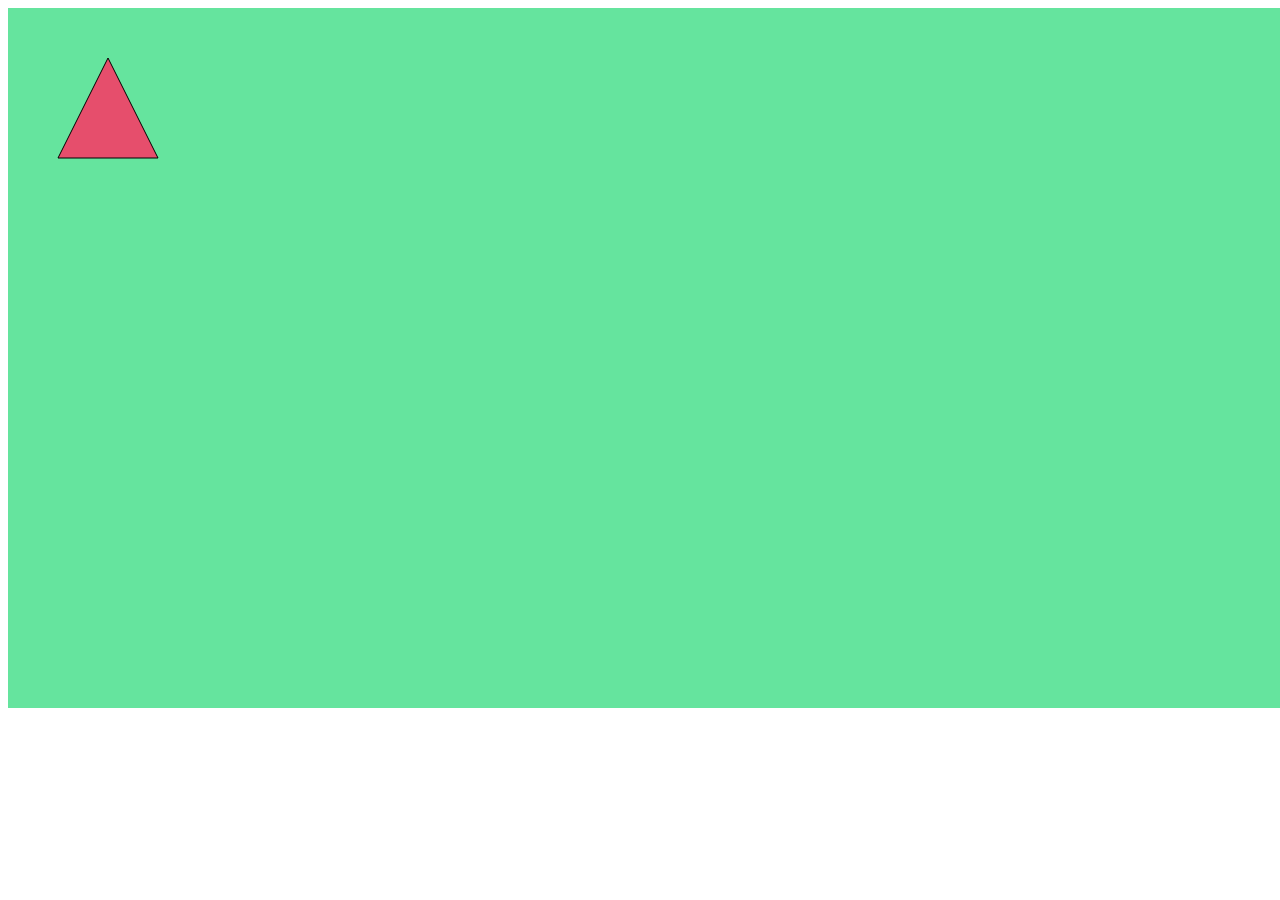
==== Canvas/canvas.html @ 01c79372 "canvas" ====
<!DOCTYPE html>
<html lang="en">
<head>
    <meta charset="UTF-8">
    <meta name="viewport" content="width=device-width, initial-scale=1.0">
    <title>Canvas</title>
    <script src="canvas.js"></script>
</head>
<body>
    <canvas></canvas>
</body>
</html>
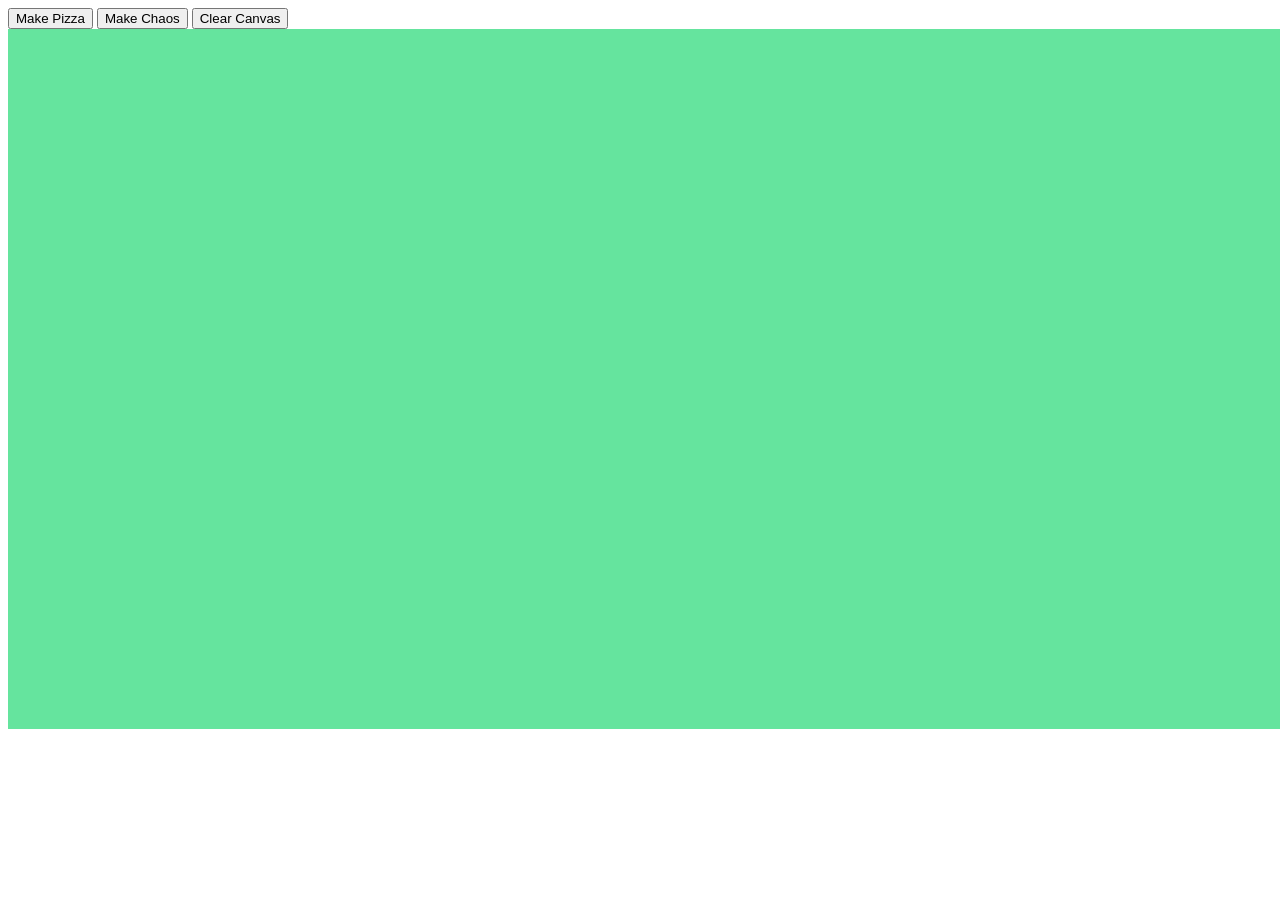
==== commit 73d24e3b: "added buttons, clear canvas still broken" ====
--- a/Canvas/canvas.html
+++ b/Canvas/canvas.html
@@ -1,12 +1,19 @@
 <!DOCTYPE html>
 <html lang="en">
+
 <head>
     <meta charset="UTF-8">
     <meta name="viewport" content="width=device-width, initial-scale=1.0">
     <title>Canvas</title>
     <script src="canvas.js"></script>
 </head>
+
 <body>
+    <button id="pizza">Make Pizza</button>
+    <button id="randomTriangles">Make Chaos</button>
+    <button id="clearCanvas">Clear Canvas</button>
     <canvas></canvas>
+    <script src="canvas.js" defer></script>
 </body>
+
 </html>
